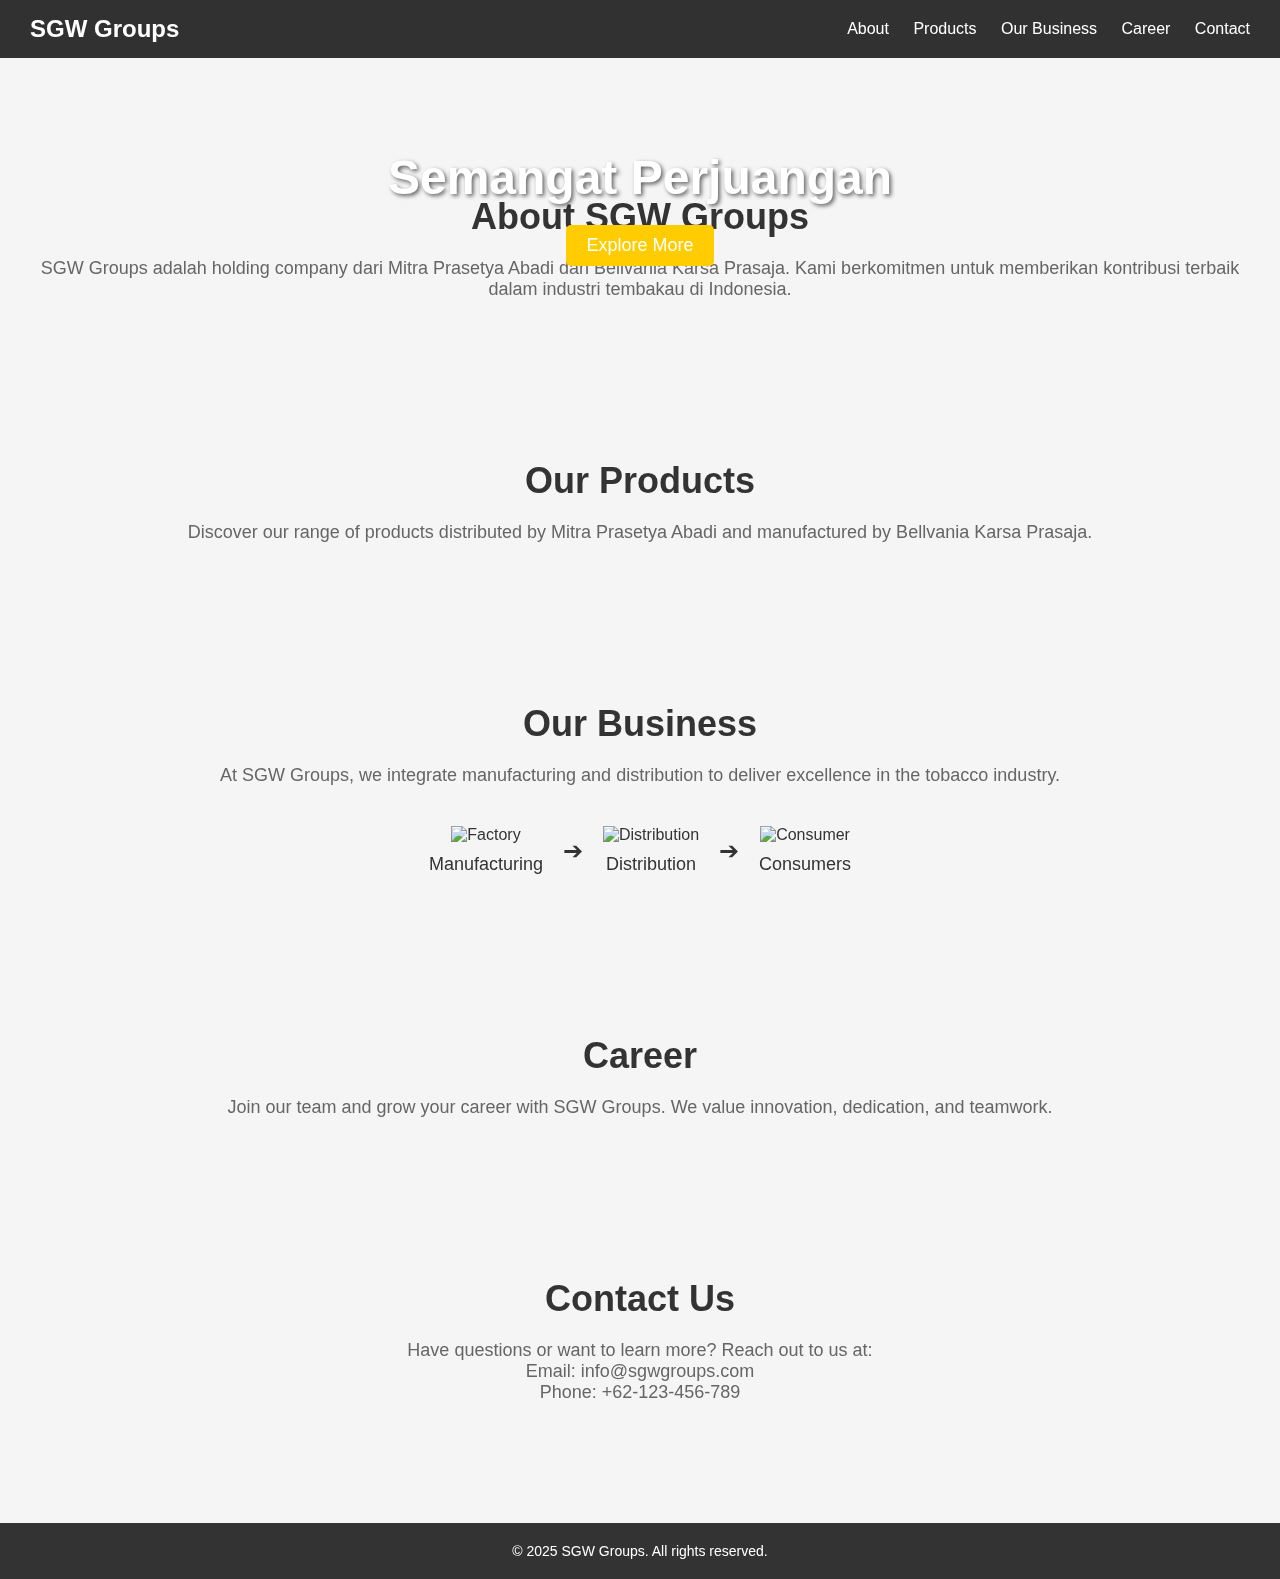
==== index.html @ ea6206d9 "Update index.html" ====
<!DOCTYPE html>
<html lang="en">
<head>
    <meta charset="UTF-8">
    <meta name="viewport" content="width=device-width, initial-scale=1.0">
    <title>SGW Groups</title>
    <link rel="stylesheet" href="style.css">
</head>
<body>
    <header>
        <a href="#" class="logo">SGW Groups</a>
        <nav>
            <a href="#about">About</a>
            <a href="#products">Products</a>
            <a href="#business">Our Business</a>
            <a href="#career">Career</a>
            <a href="#contact">Contact</a>
        </nav>
    </header>

    <div class="video-bg">
        <video autoplay loop muted>
           <source src="Assets/background-video.mp4" type="video/mp4">
            Your browser does not support the video tag.
        </video>
    </div>

    <div class="tagline">
        <h1>Semangat Perjuangan</h1>
        <button onclick="document.getElementById('about').scrollIntoView({ behavior: 'smooth' });">Explore More</button>
    </div>

    <!-- About Section -->
    <section id="about">
        <h2>About SGW Groups</h2>
        <p>SGW Groups adalah holding company dari Mitra Prasetya Abadi dan Bellvania Karsa Prasaja. Kami berkomitmen untuk memberikan kontribusi terbaik dalam industri tembakau di Indonesia.</p>
    </section>

    <!-- Products Section -->
    <section id="products">
        <h2>Our Products</h2>
        <p>Discover our range of products distributed by Mitra Prasetya Abadi and manufactured by Bellvania Karsa Prasaja.</p>
    </section>

    <!-- Our Business Section -->
    <section id="business">
        <h2>Our Business</h2>
        <p>At SGW Groups, we integrate manufacturing and distribution to deliver excellence in the tobacco industry.</p>
        <div class="business-flow">
            <div class="step">
                <img src="factory-icon.png" alt="Factory">
                <p>Manufacturing</p>
            </div>
            <div class="arrow">➔</div>
            <div class="step">
                <img src="distribution-icon.png" alt="Distribution">
                <p>Distribution</p>
            </div>
            <div class="arrow">➔</div>
            <div class="step">
                <img src="consumer-icon.png" alt="Consumer">
                <p>Consumers</p>
            </div>
        </div>
    </section>

    <!-- Career Section -->
    <section id="career">
        <h2>Career</h2>
        <p>Join our team and grow your career with SGW Groups. We value innovation, dedication, and teamwork.</p>
    </section>

    <!-- Contact Section -->
    <section id="contact">
        <h2>Contact Us</h2>
        <p>Have questions or want to learn more? Reach out to us at:</p>
        <p>Email: info@sgwgroups.com</p>
        <p>Phone: +62-123-456-789</p>
    </section>

    <footer>
        <p>&copy; 2025 SGW Groups. All rights reserved.</p>
    </footer>
</body>
</html>
---- style.css ----
/* Global Styles */
* {
    margin: 0;
    padding: 0;
    box-sizing: border-box;
    font-family: 'Arial', sans-serif;
}

body {
    background-color: #f5f5f5;
    color: #333;
}

/* Header Styles */
header {
    position: fixed;
    top: 0;
    left: 0;
    width: 100%;
    padding: 15px 30px;
    background-color: rgba(0, 0, 0, 0.8);
    display: flex;
    justify-content: space-between;
    align-items: center;
    z-index: 1000;
}

header .logo {
    color: #fff;
    font-size: 24px;
    text-decoration: none;
    font-weight: bold;
}

header nav a {
    color: #fff;
    margin-left: 20px;
    text-decoration: none;
    font-size: 16px;
    transition: color 0.3s;
}

header nav a:hover {
    color: #ffcc00;
}

/* Video Background Styles */
.video-bg {
    position: fixed;
    top: 0;
    left: 0;
    width: 100%;
    height: 100%;
    z-index: -1;
    overflow: hidden;
}

.video-bg video {
    width: 100%;
    height: 100%;
    object-fit: cover;
}

/* Tagline Section */
.tagline {
    position: relative;
    top: 150px;
    text-align: center;
    color: #fff;
}

.tagline h1 {
    font-size: 48px;
    text-shadow: 2px 2px 4px rgba(0, 0, 0, 0.6);
}

.tagline button {
    margin-top: 20px;
    padding: 10px 20px;
    font-size: 18px;
    color: #fff;
    background-color: #ffcc00;
    border: none;
    border-radius: 5px;
    cursor: pointer;
    transition: background-color 0.3s;
}

.tagline button:hover {
    background-color: #ffaa00;
}

/* Section Styles */
section {
    padding: 80px 20px;
    text-align: center;
}

section h2 {
    font-size: 36px;
    color: #333;
    margin-bottom: 20px;
}

section p {
    font-size: 18px;
    color: #666;
}

/* Business Flow Styles */
.business-flow {
    display: flex;
    justify-content: center;
    align-items: center;
    margin-top: 40px;
}

.business-flow .step {
    text-align: center;
    margin: 0 20px;
}

.business-flow .step img {
    width: 80px;
    height: 80px;
    margin-bottom: 10px;
}

.business-flow .step p {
    font-size: 18px;
    color: #333;
}

.business-flow .arrow {
    font-size: 24px;
    color: #333;
}

/* Footer Styles */
footer {
    background-color: #333;
    color: #fff;
    text-align: center;
    padding: 20px 0;
    margin-top: 40px;
}

footer p {
    font-size: 14px;
}
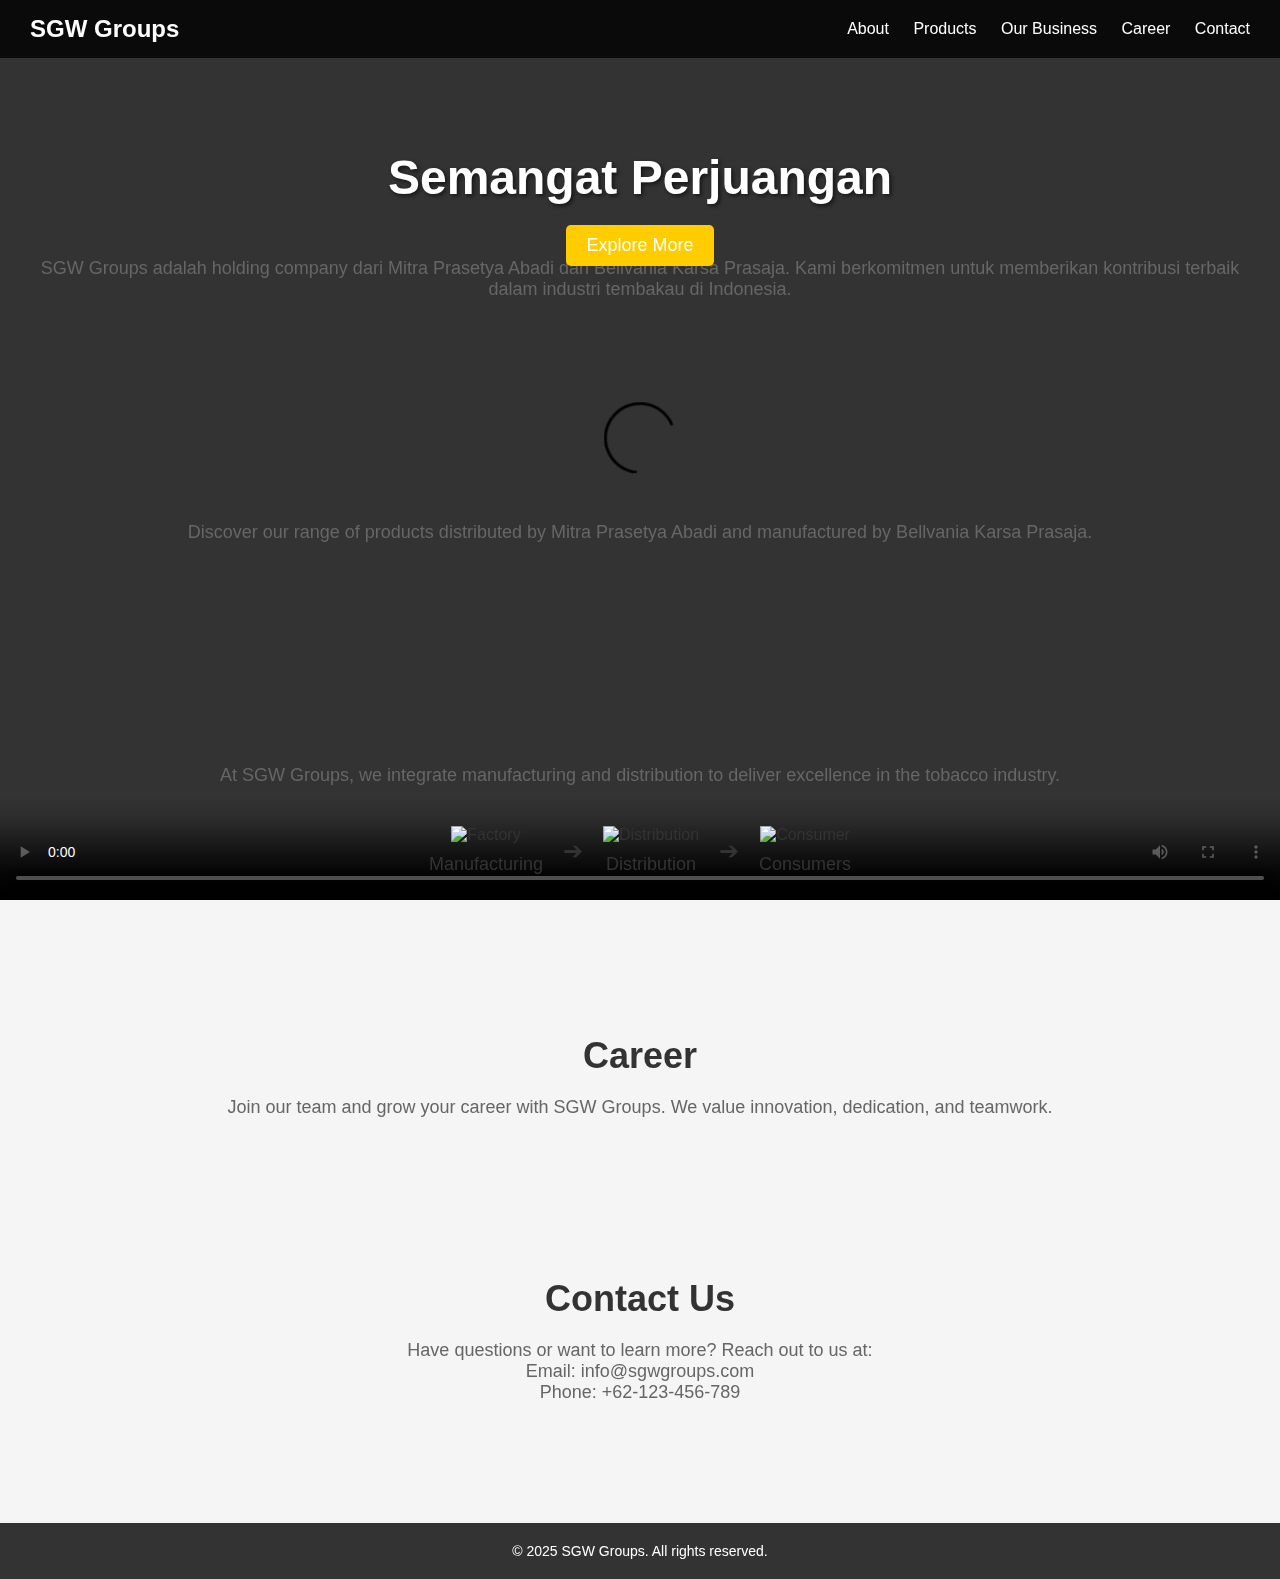
==== commit cbee1401: "Update index.html" ====
--- a/index.html
+++ b/index.html
@@ -19,8 +19,8 @@
     </header>
 
     <div class="video-bg">
-        <video autoplay loop muted>
-           <source src="Assets/background-video.mp4" type="video/mp4">
+        <video autoplay loop controls>
+           <source src="Assets/background-video.mp4.mp4" type="video/mp4">
             Your browser does not support the video tag.
         </video>
     </div>
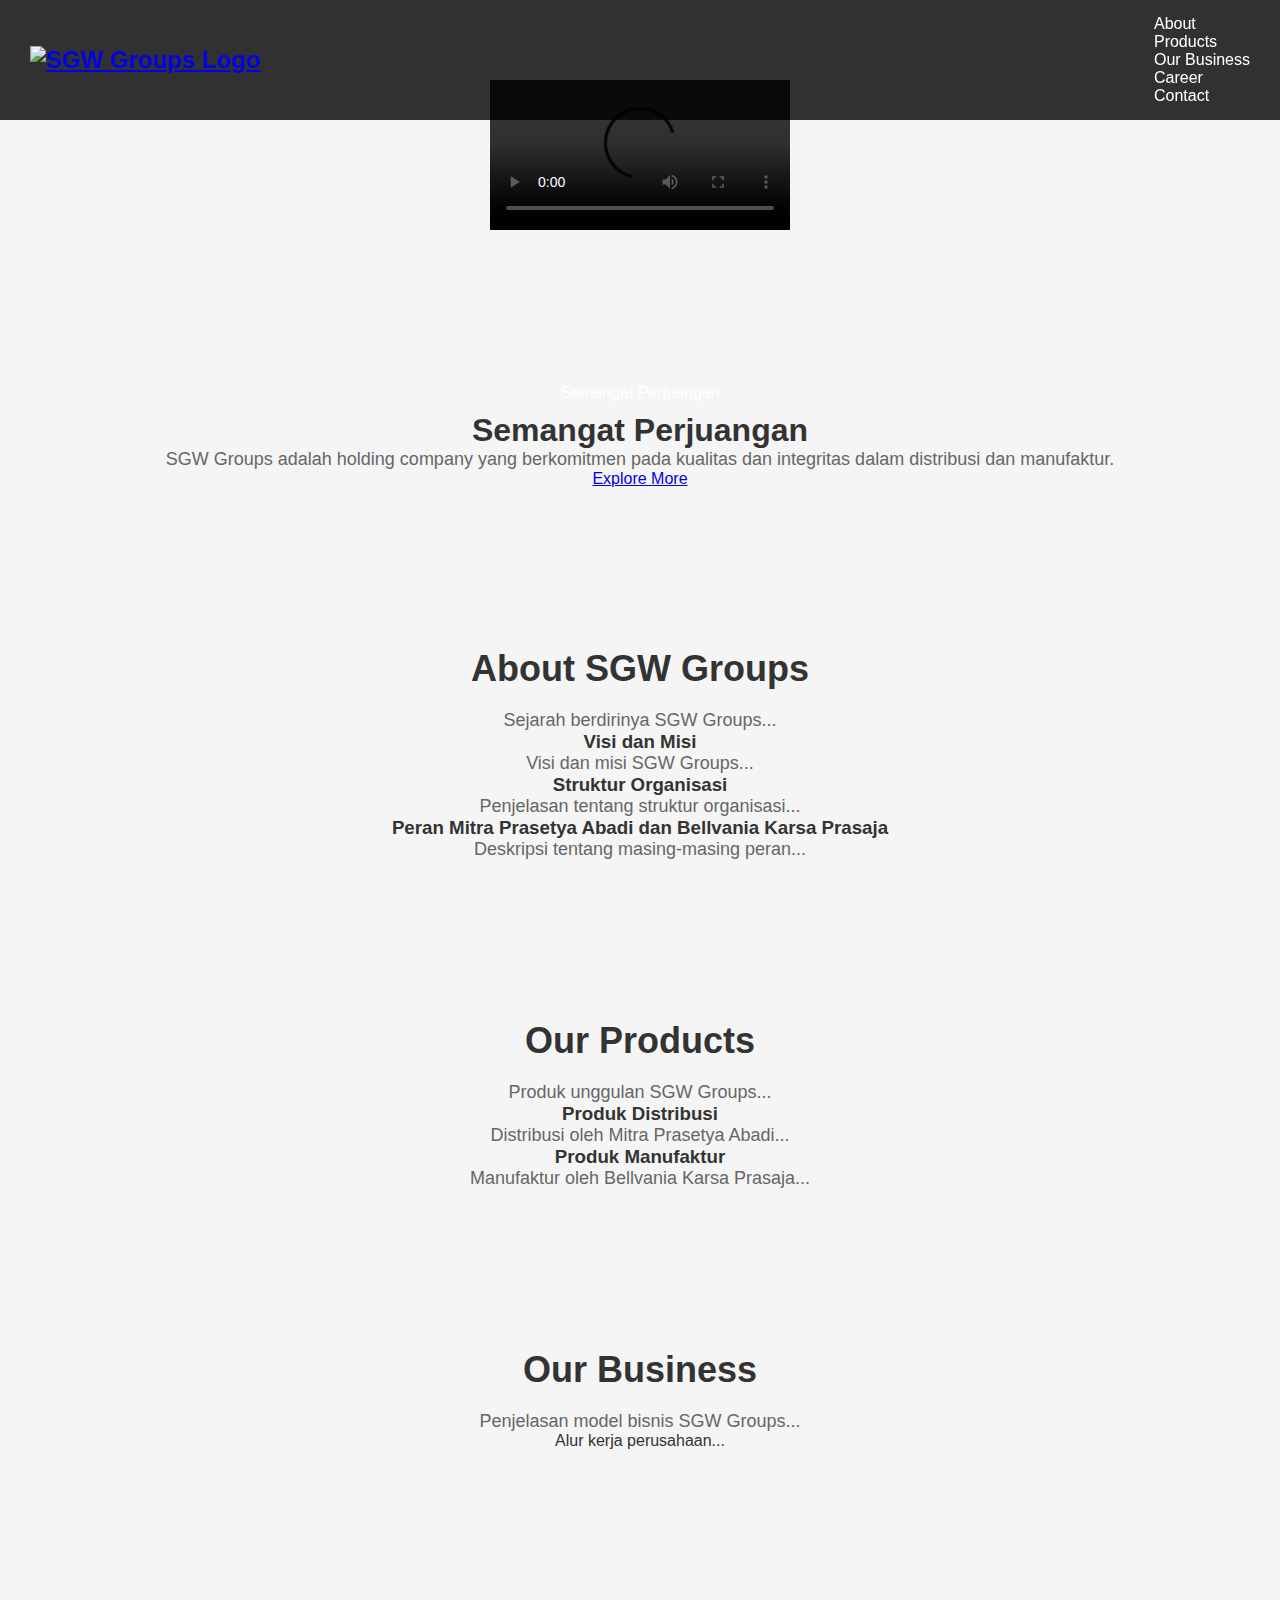
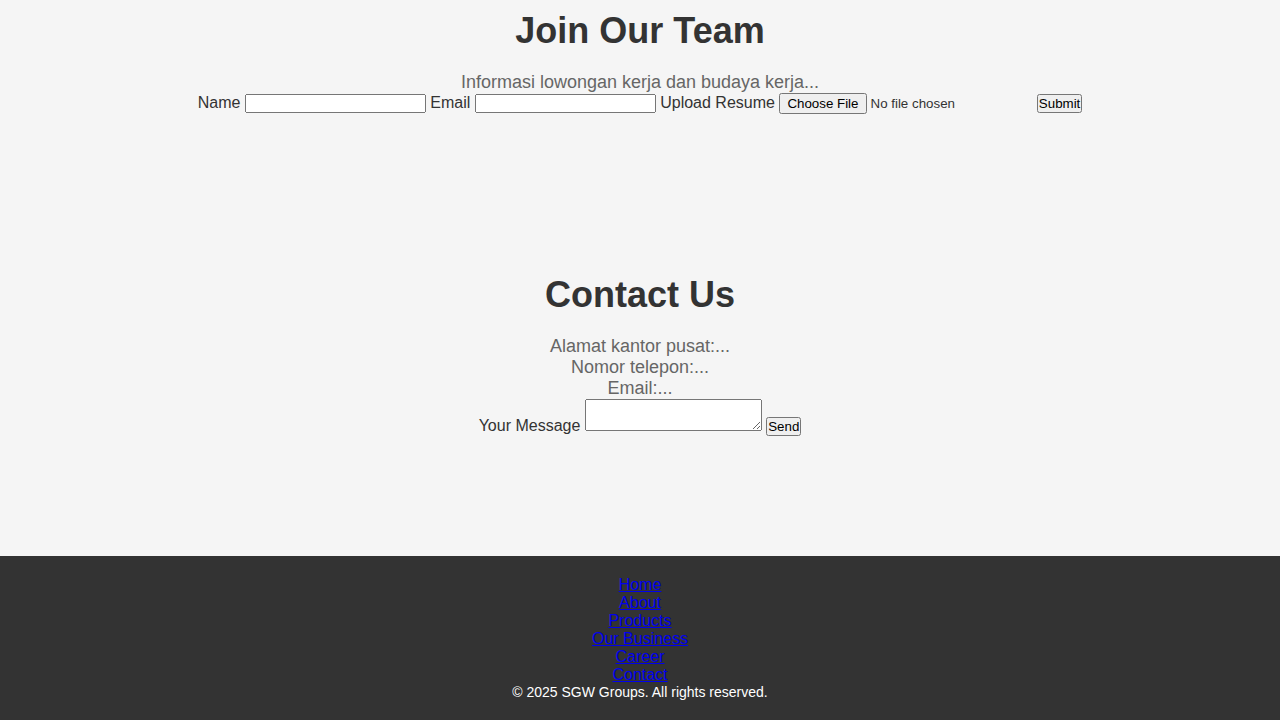
==== commit 1010e23b: "Update index.html" ====
--- a/index.html
+++ b/index.html
@@ -7,78 +7,112 @@
     <link rel="stylesheet" href="style.css">
 </head>
 <body>
-    <header>
-        <a href="#" class="logo">SGW Groups</a>
-        <nav>
-            <a href="#about">About</a>
-            <a href="#products">Products</a>
-            <a href="#business">Our Business</a>
-            <a href="#career">Career</a>
-            <a href="#contact">Contact</a>
+    <!-- Background Section -->
+    <section class="background">
+        <video autoplay loop controls>
+            <source src="background.mp4" type="video/mp4">
+            Your browser does not support the video tag.
+        </video>
+        <div class="tagline">Semangat Perjuangan</div>
+    </section>
+
+    <!-- Header Section -->
+    <header class="header">
+        <div class="logo">
+            <a href="#home"><img src="logo.png" alt="SGW Groups Logo"></a>
+        </div>
+        <nav class="navigation">
+            <ul>
+                <li><a href="#about">About</a></li>
+                <li><a href="#products">Products</a></li>
+                <li><a href="#business">Our Business</a></li>
+                <li><a href="#career">Career</a></li>
+                <li><a href="#contact">Contact</a></li>
+            </ul>
         </nav>
     </header>
 
-    <div class="video-bg">
-        <video autoplay loop controls>
-           <source src="Assets/background-video.mp4.mp4" type="video/mp4">
-            Your browser does not support the video tag.
-        </video>
-    </div>
-
-    <div class="tagline">
+    <!-- Home Section -->
+    <section id="home" class="home">
         <h1>Semangat Perjuangan</h1>
-        <button onclick="document.getElementById('about').scrollIntoView({ behavior: 'smooth' });">Explore More</button>
-    </div>
+        <p>SGW Groups adalah holding company yang berkomitmen pada kualitas dan integritas dalam distribusi dan manufaktur.</p>
+        <a href="#about" class="btn">Explore More</a>
+    </section>
 
     <!-- About Section -->
-    <section id="about">
+    <section id="about" class="about">
         <h2>About SGW Groups</h2>
-        <p>SGW Groups adalah holding company dari Mitra Prasetya Abadi dan Bellvania Karsa Prasaja. Kami berkomitmen untuk memberikan kontribusi terbaik dalam industri tembakau di Indonesia.</p>
+        <p>Sejarah berdirinya SGW Groups...</p>
+        <h3>Visi dan Misi</h3>
+        <p>Visi dan misi SGW Groups...</p>
+        <h3>Struktur Organisasi</h3>
+        <p>Penjelasan tentang struktur organisasi...</p>
+        <h3>Peran Mitra Prasetya Abadi dan Bellvania Karsa Prasaja</h3>
+        <p>Deskripsi tentang masing-masing peran...</p>
     </section>
 
     <!-- Products Section -->
-    <section id="products">
+    <section id="products" class="products">
         <h2>Our Products</h2>
-        <p>Discover our range of products distributed by Mitra Prasetya Abadi and manufactured by Bellvania Karsa Prasaja.</p>
-    </section>
-
-    <!-- Our Business Section -->
-    <section id="business">
-        <h2>Our Business</h2>
-        <p>At SGW Groups, we integrate manufacturing and distribution to deliver excellence in the tobacco industry.</p>
-        <div class="business-flow">
-            <div class="step">
-                <img src="factory-icon.png" alt="Factory">
-                <p>Manufacturing</p>
-            </div>
-            <div class="arrow">➔</div>
-            <div class="step">
-                <img src="distribution-icon.png" alt="Distribution">
-                <p>Distribution</p>
-            </div>
-            <div class="arrow">➔</div>
-            <div class="step">
-                <img src="consumer-icon.png" alt="Consumer">
-                <p>Consumers</p>
-            </div>
+        <p>Produk unggulan SGW Groups...</p>
+        <div class="product-categories">
+            <h3>Produk Distribusi</h3>
+            <p>Distribusi oleh Mitra Prasetya Abadi...</p>
+            <h3>Produk Manufaktur</h3>
+            <p>Manufaktur oleh Bellvania Karsa Prasaja...</p>
         </div>
     </section>
 
+    <!-- Business Section -->
+    <section id="business" class="business">
+        <h2>Our Business</h2>
+        <p>Penjelasan model bisnis SGW Groups...</p>
+        <div class="infographic">Alur kerja perusahaan...</div>
+    </section>
+
     <!-- Career Section -->
-    <section id="career">
-        <h2>Career</h2>
-        <p>Join our team and grow your career with SGW Groups. We value innovation, dedication, and teamwork.</p>
+    <section id="career" class="career">
+        <h2>Join Our Team</h2>
+        <p>Informasi lowongan kerja dan budaya kerja...</p>
+        <form>
+            <label for="name">Name</label>
+            <input type="text" id="name" name="name" required>
+
+            <label for="email">Email</label>
+            <input type="email" id="email" name="email" required>
+
+            <label for="resume">Upload Resume</label>
+            <input type="file" id="resume" name="resume">
+
+            <button type="submit">Submit</button>
+        </form>
     </section>
 
     <!-- Contact Section -->
-    <section id="contact">
+    <section id="contact" class="contact">
         <h2>Contact Us</h2>
-        <p>Have questions or want to learn more? Reach out to us at:</p>
-        <p>Email: info@sgwgroups.com</p>
-        <p>Phone: +62-123-456-789</p>
+        <p>Alamat kantor pusat:...</p>
+        <p>Nomor telepon:...</p>
+        <p>Email:...</p>
+        <form>
+            <label for="message">Your Message</label>
+            <textarea id="message" name="message" required></textarea>
+            <button type="submit">Send</button>
+        </form>
     </section>
 
-    <footer>
+    <!-- Footer Section -->
+    <footer class="footer">
+        <nav>
+            <ul>
+                <li><a href="#home">Home</a></li>
+                <li><a href="#about">About</a></li>
+                <li><a href="#products">Products</a></li>
+                <li><a href="#business">Our Business</a></li>
+                <li><a href="#career">Career</a></li>
+                <li><a href="#contact">Contact</a></li>
+            </ul>
+        </nav>
         <p>&copy; 2025 SGW Groups. All rights reserved.</p>
     </footer>
 </body>
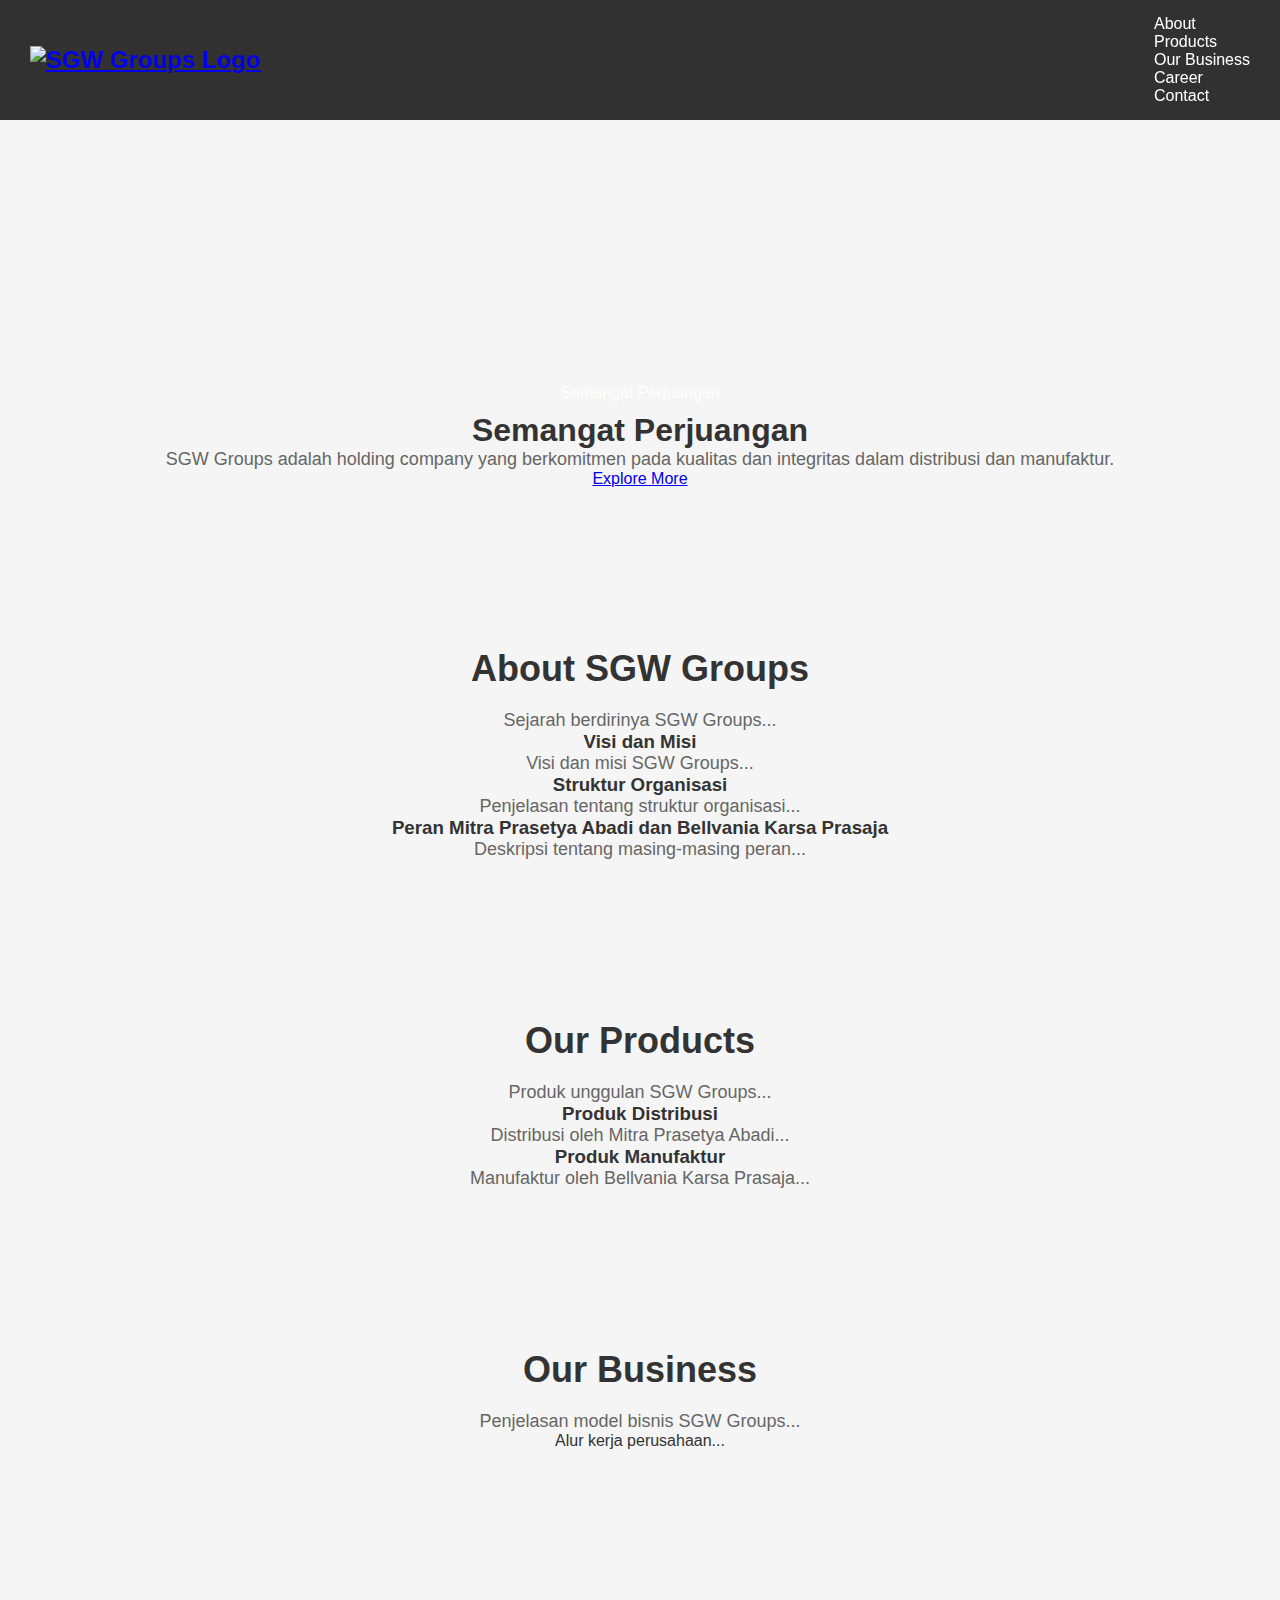
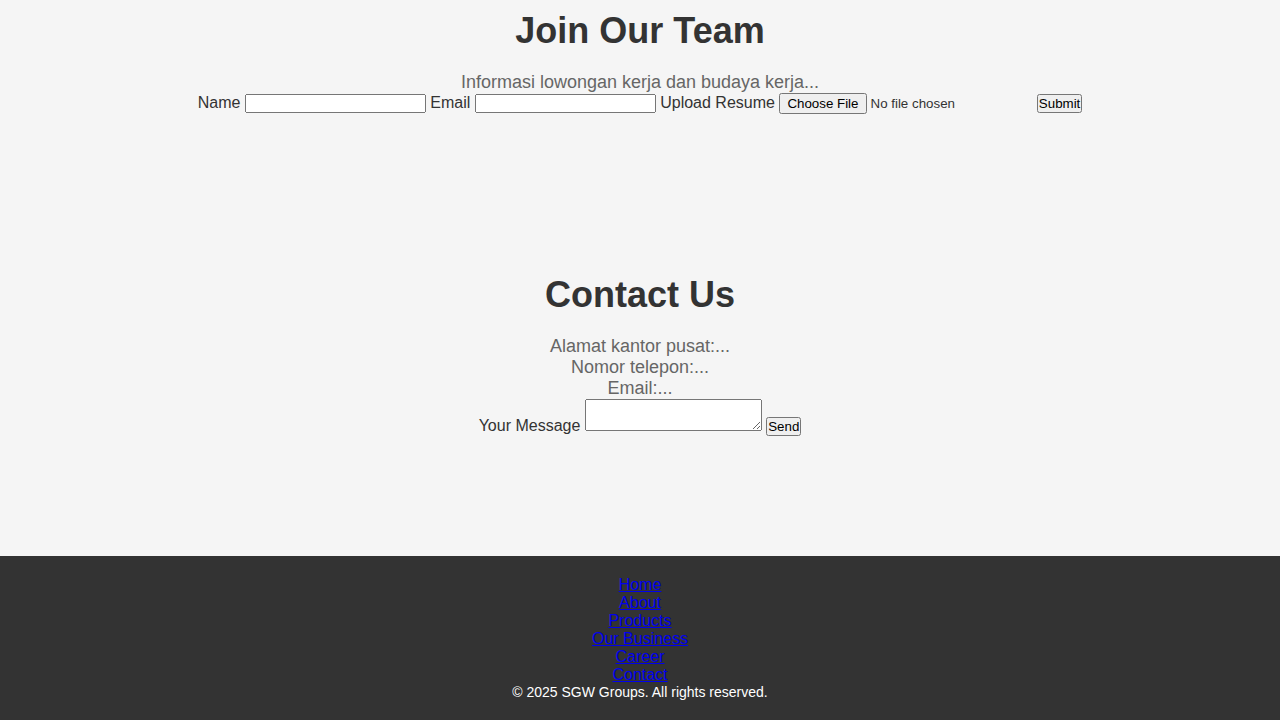
==== commit d59c47d6: "Update index.html" ====
--- a/index.html
+++ b/index.html
@@ -9,7 +9,7 @@
 <body>
     <!-- Background Section -->
     <section class="background">
-        <video autoplay loop controls>
+        <video autoplay loop>
             <source src="background.mp4" type="video/mp4">
             Your browser does not support the video tag.
         </video>
